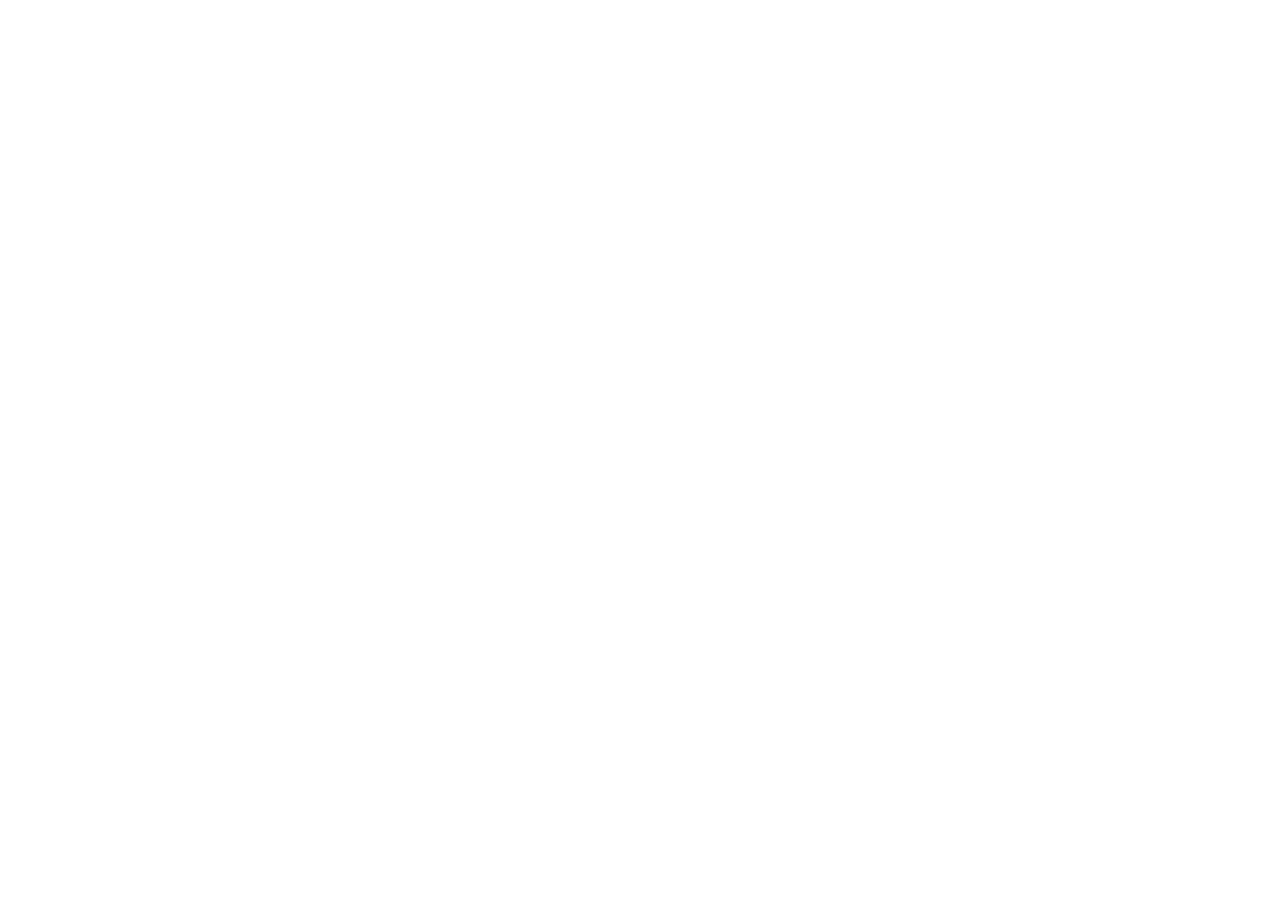
==== index.html @ fa73c352 "new commit" ====
<!DOCTYPE html>
<html lang="en">
<head>
	<meta charset="UTF-8">
	<meta name="viewport" content="width=device-width, initial-scale=1.0">
	<meta name="this is for practice" content="Free Web tutorials">
    <meta name="keywords" content="HTML, CSS, JavaScript">
    <meta name="author" content="Abdukarim">
	<title>SmartiqaRu</title>
	<link href="https://cdn.jsdelivr.net/npm/bootstrap@5.1.1/dist/css/bootstrap.min.css" rel="stylesheet" integrity="sha384-F3w7mX95PdgyTmZZMECAngseQB83DfGTowi0iMjiWaeVhAn4FJkqJByhZMI3AhiU" crossorigin="anonymous">
	<link rel="stylesheet" href="https://maxcdn.bootstrapcdn.com/bootstrap/3.3.7/css/bootstrap.min.css">
	<link rel="stylesheet" href="https://use.fontawesome.com/releases/v5.15.4/css/all.css">
    <link rel="stylesheet" href="https://use.fontawesome.com/releases/v5.15.4/css/v4-shims.css">
	<link rel="stylesheet" type="text/css" href="css/index.css">
</head>
<body>
	<!--start-->
<script type="js/index.js"></script>
<script src="https://cdn.jsdelivr.net/npm/vue@2/dist/vue.js"></script>
<script src="https://cdn.jsdelivr.net/npm/bootstrap@5.1.1/dist/js/bootstrap.bundle.min.js" integrity="sha384-/bQdsTh/da6pkI1MST/rWKFNjaCP5gBSY4sEBT38Q/9RBh9AH40zEOg7Hlq2THRZ" crossorigin="anonymous"></script>
<script defer src="https://use.fontawesome.com/releases/v5.15.4/js/all.js"></script>
<script defer src="https://use.fontawesome.com/releases/v5.15.4/js/v4-shims.js"></script>
</body>
</html>
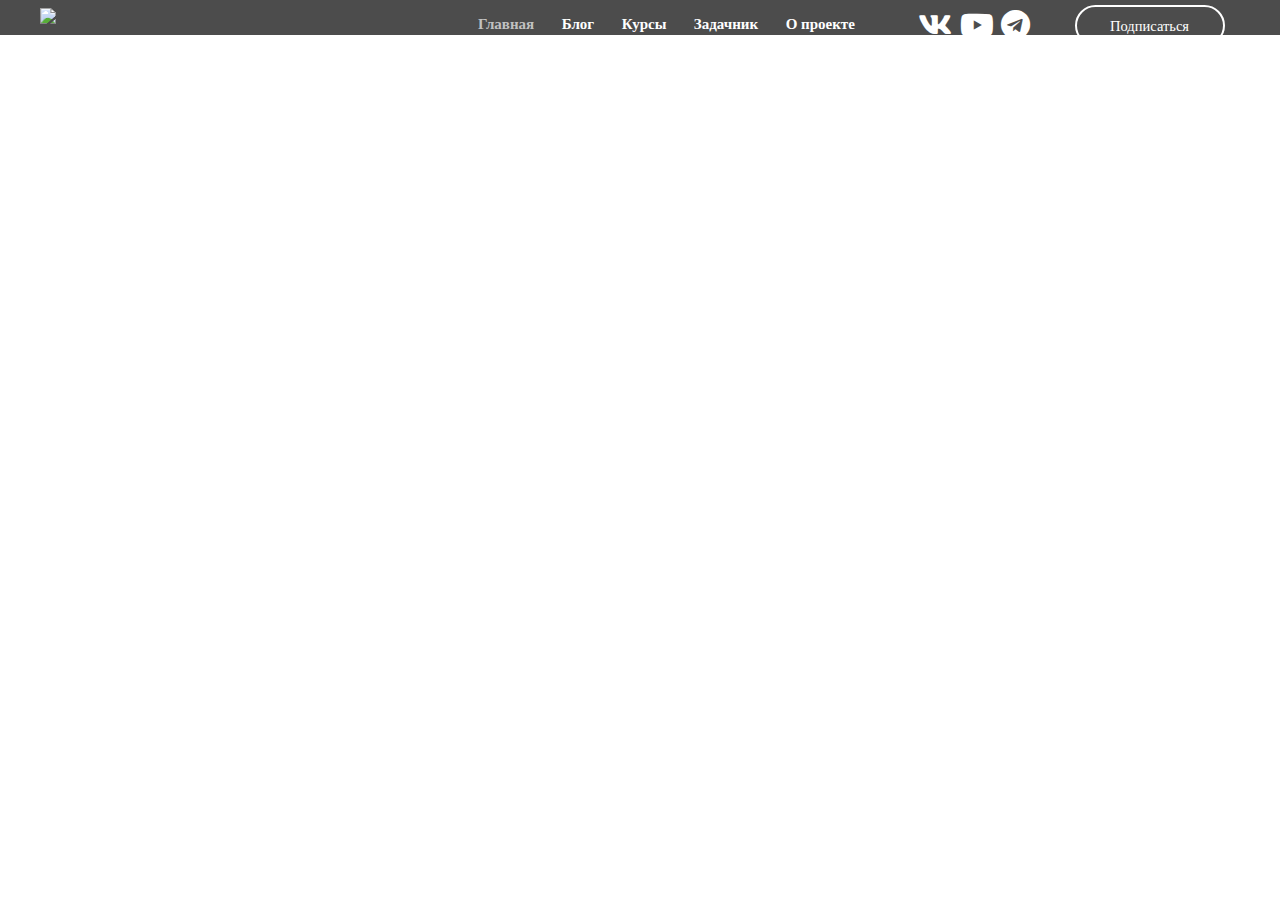
==== commit 98ccf5d3: "new commit" ====
--- a/index.html
+++ b/index.html
@@ -7,16 +7,156 @@
     <meta name="keywords" content="HTML, CSS, JavaScript">
     <meta name="author" content="Abdukarim">
 	<title>SmartiqaRu</title>
-	<link href="https://cdn.jsdelivr.net/npm/bootstrap@5.1.1/dist/css/bootstrap.min.css" rel="stylesheet" integrity="sha384-F3w7mX95PdgyTmZZMECAngseQB83DfGTowi0iMjiWaeVhAn4FJkqJByhZMI3AhiU" crossorigin="anonymous">
+	<link rel="stylesheet" href="https://stackpath.bootstrapcdn.com/bootstrap/4.3.1/css/bootstrap.min.css" integrity="sha384-ggOyR0iXCbMQv3Xipma34MD+dH/1fQ784/j6cY/iJTQUOhcWr7x9JvoRxT2MZw1T" crossorigin="anonymous">	
 	<link rel="stylesheet" href="https://maxcdn.bootstrapcdn.com/bootstrap/3.3.7/css/bootstrap.min.css">
 	<link rel="stylesheet" href="https://use.fontawesome.com/releases/v5.15.4/css/all.css">
     <link rel="stylesheet" href="https://use.fontawesome.com/releases/v5.15.4/css/v4-shims.css">
 	<link rel="stylesheet" type="text/css" href="css/index.css">
 </head>
 <body>
-	<!--start-->
-<script type="js/index.js"></script>
-<script src="https://cdn.jsdelivr.net/npm/vue@2/dist/vue.js"></script>
+<header id="header">
+	<nav class="nav1"><!-- NAV 1 -->
+		<div>
+			<div class="pt-2 pb-3 d-inline-block"><!--logo-->
+				<a href="index.html">
+					<img src="img/logo.png" class="logo">
+				</a>
+			</div><!--logo-->
+			<div class="text-white float-right pt-2 pb-1" style="display:flex;"><!--contact-->
+				<div class="included-icons">
+					<a href="#">
+						<i class="fab fa-vk"></i>
+					</a>
+					<a href="#">
+						<i class="fab fa-youtube"></i>
+					</a>
+					<a href="#">
+						<i class="fab fa-telegram"></i>
+					</a>
+				</div>
+				<div>
+				    <a href="#">
+					    <button class="subscribe-btn">Подписаться</button>
+					</a>
+				</div>
+			</div><!--contact-->
+			<div class="text-white float-right included-navs"><!--navs-->
+			    <ul>
+			    	<li>
+			    		<a href="#" style="color:#c1c1c1;">
+			    			Главная
+			    		</a>
+			    	</li>
+			    	<li>
+			    		<a href="#">
+			    			Блог
+			    		</a>
+			    	</li>
+			    	<li class="drobdown-li">
+			    		<a href="#">
+			    			Курсы
+			    		</a>
+			    		<div class="drobdown-content">
+			    			<div class="ratate-block">
+			    			</div>
+			    			<p class="p-text">
+			    				Курс. Программирование на Python.
+								Курс. Автоматизация тестирования.
+									 Курс. Работа с Git.
+			    			</p>
+			    		</div>
+			    	</li>
+			    	<li>
+			    		<a href="#">
+			    			Задачник 
+			    		</a>
+			    	</li>
+			    	<li>
+			    		<a href="#">
+			    			О проекте
+			    		</a>
+			    	</li>
+			    </ul>
+			</div><!--navs-->
+		</div>
+	</nav><!-- NAV 1 -->
+	<section id="section">
+		<nav class="nav2 text-white" ><!--NAV 2-->
+		   <div>
+			  <span v-on:click="open" v-bind:class="{close:nav , bars:!nav}">
+				  <i class="fa fa-bars"></i>
+			  </span>
+			  <span v-on:click="close" v-bind:class="{bars:nav , close:!nav}">
+				  <i class="fa fa-times"></i>
+			  </span>
+		    </div>
+	    </nav><!--NAV 2-->
+	    <div class="p-3" v-bind:class="{bars_items:nav , close_items:!nav}">
+		      <div class="text-center pt-5 pb-5">
+		      	<img src="img/logo.png" class="logo">
+		      </div>
+		      <div class="text-center mobile-menu-navs mt-4 pt-4">
+		      	<ul>
+		      		<li>
+			    		<a href="#" style="color:#c1c1c1;">
+			    			Главная
+			    		</a>
+			    	</li>
+			    	<li>
+			    		<a href="#">
+			    			Блог
+			    		</a>
+			    	</li>
+			    	<li class="mobile-drobdown-li">
+			    		<a href="#">
+			    			Курсы
+			    		</a>
+			    		<div class="mobile-drobdown-content">
+			    			<p class="">
+			    				Курс. Программирование на Python.
+								Курс. Автоматизация тестирования.
+									 Курс. Работа с Git.
+			    			</p>
+			    		</div>
+			    	<hr class="hr">
+			    	</li>
+			    	<li>
+			    		<a href="#">
+			    			Задачник 
+			    		</a>
+			    	</li>
+			    	<li>
+			    		<a href="#">
+			    			О проекте
+			    		</a>
+			    	</li>
+		      	</ul>
+		      </div>
+		      <div class="included-icons text-center pl-5 mt-5 pt-2">
+					<a href="#">
+						<i class="fab fa-vk mr-3"></i>
+					</a>
+					<a href="#">
+						<i class="fab fa-youtube mr-3"></i>
+					</a>
+					<a href="#">
+						<i class="fab fa-telegram"></i>
+					</a>
+			  </div>
+			  <div class="text-center pt-4 pb-4">
+				    <a href="#">
+					    <button class="subscribe-btn">Подписаться</button>
+					</a>
+			   </div>
+	    </div>
+	</section>
+	<div class="bgImg-sfuffle"><!-- bg shuffle div -->
+		
+	</div><!-- bg shuffle div -->
+</header>
+<!-- END THE HEADER -->
+<script src="https://unpkg.com/vue@next"></script>
+<script src="js/index.js"></script>
 <script src="https://cdn.jsdelivr.net/npm/bootstrap@5.1.1/dist/js/bootstrap.bundle.min.js" integrity="sha384-/bQdsTh/da6pkI1MST/rWKFNjaCP5gBSY4sEBT38Q/9RBh9AH40zEOg7Hlq2THRZ" crossorigin="anonymous"></script>
 <script defer src="https://use.fontawesome.com/releases/v5.15.4/js/all.js"></script>
 <script defer src="https://use.fontawesome.com/releases/v5.15.4/js/v4-shims.js"></script>
--- a/css/index.css
+++ b/css/index.css
@@ -0,0 +1,118 @@
+body{}
+*{margin: 0px;
+ padding:0px;
+ font-family:Tahoma;
+ box-sizing:border-box;}
+
+input,button{border: none; outline: none;}
+
+h1,h2,h3,h4,h5,h6{margin: 0; padding:0;}
+
+.row > div{padding:0px;}
+
+ #header{width:100%; height:auto;}
+
+ .nav1{width:100%;
+       background-color:#4c4c4c;
+       padding:0px 55px 0px 40px;}
+
+.logo{width:35px;}
+
+.subscribe-btn{color:white;
+              background-color:transparent;
+              border:2px solid white;
+              border-radius:50px;
+              padding:8.5px 34px 8px 33px;
+              font-size:14.5px;}
+
+.included-icons{font-size:30px;margin-right:45px;}
+
+.included-icons a{color:white; text-decoration: none;}
+
+.included-navs{padding:14px 0px 5px 0px; margin-right:190px;}
+
+.included-navs ul li{display:inline-block;
+                     padding:0px 12px;}
+
+.included-navs ul li a{color: white; font-size:15px; font-weight: bold; text-decoration: none;}
+
+.bgImg-sfuffle{width:100%;
+               height:150px;
+               background-image:url(../img/bg-shuffle.jpg);
+               background-size:cover;
+               background-position:bottom;}
+
+.drobdown-content{position: absolute;
+                 width:300px;
+                 margin-left:-125px;
+                 margin-top:25px;
+                 background-color:#4c4c4c;
+                 display: none;}
+
+.ratate-block{width:50px; 
+			  height:50px; margin: auto; 
+			  transform:rotate(45deg);
+			  background-color:#4c4c4c;
+			  position: relative;}
+
+.p-text{margin-top:-50px;
+	    position: relative;
+	    z-index:1;
+	    padding:15px 20px 5px 20px;
+	    text-align: center;
+	    line-height:28px;
+	    font-weight: bold;
+	    font-size:13px;}
+
+.drobdown-li:hover .drobdown-content{display: block;}
+
+.nav2{background-color:#111111;
+      height:64px;}
+
+#section{display:none;}
+.bars{display: block; 
+      float:right;
+      font-size:30px;
+      padding:10px 20px;}
+
+.close{display:none;}
+
+
+.bars_items{width:100%;
+            min-height:514px;
+            background-color:#4c4c4c;}
+
+.close_items{display: none;}
+
+.mobile-menu-navs ul li a{color: white;text-decoration: none;}
+.mobile-menu-navs ul li {font-size:14.5px; font-weight: bold; padding:10px 0px;}
+
+.mobile-drobdown-content{margin: auto;
+                        width:300px;
+                        height: 0px;
+                        font-size:14px;
+                        color: white;
+                        font-weight: bold;
+                        line-height:30px;
+                        overflow: hidden;
+                        transition:all 0.3s;}
+
+.hr{margin:5px 0px 0px 0px;
+    border-top:0.2px solid black;
+    display: none;}
+
+.mobile-drobdown-li:hover .mobile-drobdown-content{height:100px; margin-top:10px;  transition: all 0.3s;}
+.mobile-drobdown-li:hover .hr{display: block;}
+
+@media(max-width:1300px){
+    .included-navs{margin-right:4vmax;} 
+}
+
+@media(max-width:1185px){
+     .nav1{padding:0px 20px 0px 20px;}
+     .included-icons{margin-right:30px;}
+}
+@media(max-width: 964px){
+      .nav1{display:none;}
+      #section{display: block;}
+}